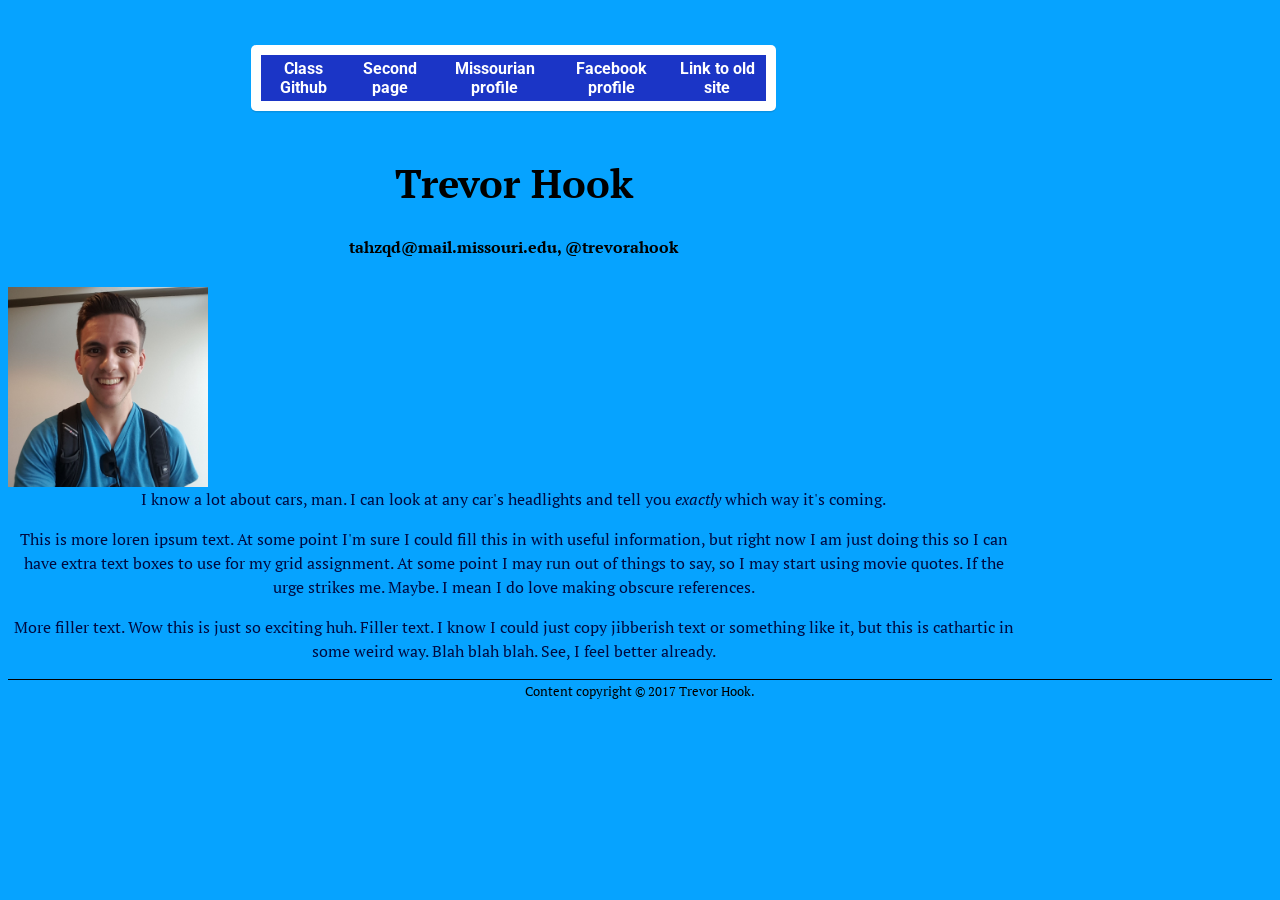
==== index.html @ 5ce6d28f "moved image, added grid stuff (before meeting with Elizabeth)" ====
<!DOCTYPE html PUBLIC "-//W3C//DTD XHTML 1.0 Transitional//EN" "http://www.w3.org/TR/xhtml1/DTD/xhtml1-transitional.dtd">
<link rel="stylesheet" type="text/css" href="styles.css"/>
<html xmlns="http://www.w3.org/1999/xhtml">
  <head>
    <meta name="viewport" content="width=device-width, initial-scale=1.0">
    <meta http-equiv="content-type" content="text/html;charset=utf-8"/>
    <link href="https://fonts.googleapis.com/css?family=PT+Serif|Roboto:400,500,700" rel="stylesheet">
    <link rel-"stylesheet" type="text/css" href="styles.css" />
    <link rel="stylesheet" type="text/css" href="flexbox.css">
  <title>Trevor's website</title>
</head>
<body>
    <div id="container">
      <div class="nav">
        <div class="item-1 item"><a href="https://github.com/J4502-fs17/">Class Github</a></div>
        <div class="item-2 item"><a href="secondpage.html">Second page</a></div>
        <div class="item-3 item"><a href="https://www.columbiamissourian.com/users/profile/trevorhook/">Missourian profile</a></div>
        <div class="item-4 item"><a href="https://www.facebook.com/trevor.hook.98">Facebook profile</a></div>
        <div class-"item-5 item"><a href="oldindex.html">Link to old site</a></div>
      </div>
      <h1>Trevor Hook</h1>
      <h4>tahzqd@mail.missouri.edu, @trevorahook</h4>
      <div class="image"><a href="mailto:tahzqd@mail.missouri.edu">
            <img src="trevorhookpic.jpg"
            alt="Picture of Trevor Hook" width="150px"/></a></div>
      <section class="section1">
        <p>I know a lot about cars, man. I can look at any car's headlights and tell you <span class= "italic"> exactly </span> which way it's coming.</p>
      </section>
      <section class="section2">
          <p> This is more loren ipsum text. At some point I'm sure I could fill this in with useful information, but right now I am just doing this so I can have extra text boxes to use for my grid assignment. At some point I may run out of things to say, so I may start using movie quotes. If the urge strikes me. Maybe. I mean I do love making obscure references. </p>
        </section>
        <section class="section3">
            <p> More filler text. Wow this is just so exciting huh. Filler text. I know I could just copy jibberish text or something like it, but this is cathartic in some weird way. Blah blah blah. See, I feel better already. </p>
          </section>
</div>

  <p id="footer">Content copyright &copy; 2017 Trevor Hook.</p>


</body>

</div>

</html>
---- styles.css ----
p{
  color:#000A40;
  font-family: 'Roboto', Arial, Helvetica, sans-serif;
  font-family: 'PT Serif', Georgia, "Times New Roman", serif;
  font-size:1rem;
  line-height:1.5rem
}

title{
  font-family: "Roboto"
}

.italic{
  font-style:italic;
}

h1, h2, h3, h4, h5, h6{
  font-family:"PT Serif", Helvetica, Arial, sans-serif;
}

h1{
  font-size:2.5rem;
}

body{
  background-color:#06A3FF;
}

li{
  text-decoration:none;
}

body{
  text-align:center;
}

.nav {
  margin:0;
  padding:0;
  width:50%;
  list-style-type:none;
  text-align:center;
}

.nav a:link, a:visited{
  display:block;
  color:#ffffff;
  background-color:#1b35c6;
  font-weight:bold;
  text-align:center;
  text-decoration:none;
  padding:4px;
  font-family:"Roboto", Helvetica, Arial, sans-serif;
}

.nav{
	background: #fff;

}

.nav a:hover, .nav a:active{
  background-color:#011482;
}


img{
  border-style:none;
}

#footer{
  color:black;
  font-family:'PT Serif', Georgia, "Times New Roman", serif;
  font-size:0.8em;
  border-top:1px solid black;
  border-color:black;
}

ul{
  list-style-type:none;
  text-align:left;
}

.nav {
	padding: 10px;
	background: #fff;
  	border-radius: 5px;
	margin: 45px auto;
  	box-shadow: 0 1.5px 0 0 rgba(0,0,0,0.1);
}


.nav {
	display: flex;
	flex-direction: column;
}

@media (min-width: 700px) {
	.nav {
		flex-direction: row;
		justify-content: center;
	}
.image{
  display:block;
  float:left;
}
}

.title {
    display: flex;
    justify-content: space-between;
}

.nav {
    display: flex;
    flex-flow: column;
}

@media screen and (min-width: 700px) {
   .nav {
        flex-flow: row;
        justify-content: space-between;
    }
}
@media screen and (min-width: 700px) {

    #container {
        width: 80%;
    }
    .image img {
          width: 100%;
          margin-top: 0.5em;
          width: 25%;
          max-width: 200px;
          float: left;
        }
}
@media screen and (min-width:800px) {
    article {
      display: grid;
      grid-template-columns: 200px 1fr 1fr;
      grid-gap: 20px;
          }

        }
.image {
  width: 100%;
  grid-area: a;
  }

.section1 {
  grid-area: b;
  }

  .section2 {
  grid-area: c;
    }

  .section3 {
    grid-area: d;
    }



}
---- styles.css ----
p{
  color:#000A40;
  font-family: 'Roboto', Arial, Helvetica, sans-serif;
  font-family: 'PT Serif', Georgia, "Times New Roman", serif;
  font-size:1rem;
  line-height:1.5rem
}

title{
  font-family: "Roboto"
}

.italic{
  font-style:italic;
}

h1, h2, h3, h4, h5, h6{
  font-family:"PT Serif", Helvetica, Arial, sans-serif;
}

h1{
  font-size:2.5rem;
}

body{
  background-color:#06A3FF;
}

li{
  text-decoration:none;
}

body{
  text-align:center;
}

.nav {
  margin:0;
  padding:0;
  width:50%;
  list-style-type:none;
  text-align:center;
}

.nav a:link, a:visited{
  display:block;
  color:#ffffff;
  background-color:#1b35c6;
  font-weight:bold;
  text-align:center;
  text-decoration:none;
  padding:4px;
  font-family:"Roboto", Helvetica, Arial, sans-serif;
}

.nav{
	background: #fff;

}

.nav a:hover, .nav a:active{
  background-color:#011482;
}


img{
  border-style:none;
}

#footer{
  color:black;
  font-family:'PT Serif', Georgia, "Times New Roman", serif;
  font-size:0.8em;
  border-top:1px solid black;
  border-color:black;
}

ul{
  list-style-type:none;
  text-align:left;
}

.nav {
	padding: 10px;
	background: #fff;
  	border-radius: 5px;
	margin: 45px auto;
  	box-shadow: 0 1.5px 0 0 rgba(0,0,0,0.1);
}


.nav {
	display: flex;
	flex-direction: column;
}

@media (min-width: 700px) {
	.nav {
		flex-direction: row;
		justify-content: center;
	}
.image{
  display:block;
  float:left;
}
}

.title {
    display: flex;
    justify-content: space-between;
}

.nav {
    display: flex;
    flex-flow: column;
}

@media screen and (min-width: 700px) {
   .nav {
        flex-flow: row;
        justify-content: space-between;
    }
}
@media screen and (min-width: 700px) {

    #container {
        width: 80%;
    }
    .image img {
          width: 100%;
          margin-top: 0.5em;
          width: 25%;
          max-width: 200px;
          float: left;
        }
}
@media screen and (min-width:800px) {
    article {
      display: grid;
      grid-template-columns: 200px 1fr 1fr;
      grid-gap: 20px;
          }

        }
.image {
  width: 100%;
  grid-area: a;
  }

.section1 {
  grid-area: b;
  }

  .section2 {
  grid-area: c;
    }

  .section3 {
    grid-area: d;
    }



}
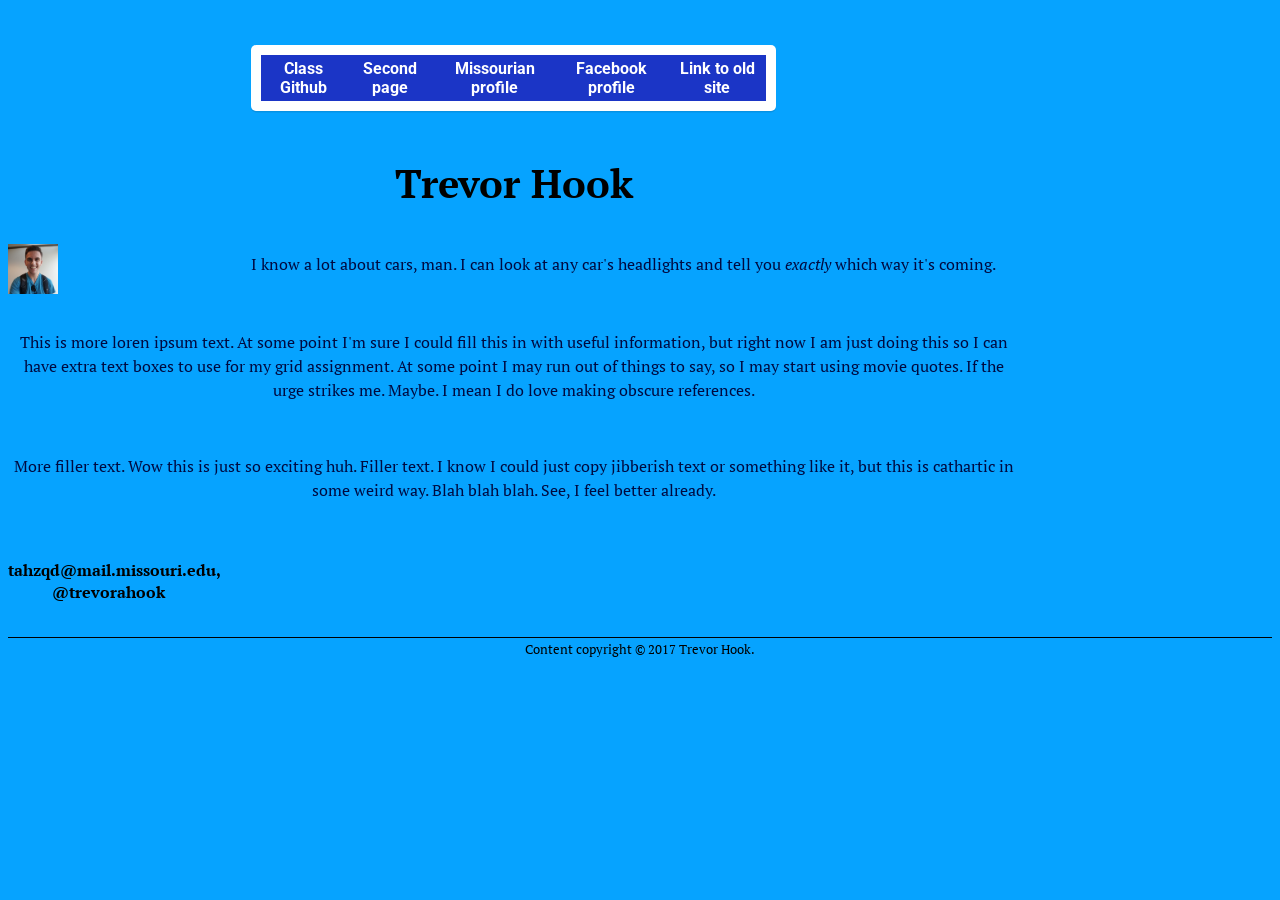
==== commit 373291c8: "added article tag" ====
--- a/index.html
+++ b/index.html
@@ -19,19 +19,21 @@
         <div class-"item-5 item"><a href="oldindex.html">Link to old site</a></div>
       </div>
       <h1>Trevor Hook</h1>
-      <h4>tahzqd@mail.missouri.edu, @trevorahook</h4>
-      <div class="image"><a href="mailto:tahzqd@mail.missouri.edu">
-            <img src="trevorhookpic.jpg"
-            alt="Picture of Trevor Hook" width="150px"/></a></div>
-      <section class="section1">
-        <p>I know a lot about cars, man. I can look at any car's headlights and tell you <span class= "italic"> exactly </span> which way it's coming.</p>
-      </section>
-      <section class="section2">
-          <p> This is more loren ipsum text. At some point I'm sure I could fill this in with useful information, but right now I am just doing this so I can have extra text boxes to use for my grid assignment. At some point I may run out of things to say, so I may start using movie quotes. If the urge strikes me. Maybe. I mean I do love making obscure references. </p>
-        </section>
-        <section class="section3">
-            <p> More filler text. Wow this is just so exciting huh. Filler text. I know I could just copy jibberish text or something like it, but this is cathartic in some weird way. Blah blah blah. See, I feel better already. </p>
-          </section>
+      <article>
+        <h4>tahzqd@mail.missouri.edu, @trevorahook</h4>
+        <div class="image"><a href="mailto:tahzqd@mail.missouri.edu">
+              <img src="trevorhookpic.jpg"
+              alt="Picture of Trevor Hook" width="150px"/></a></div>
+              <section class="section1">
+                <p>I know a lot about cars, man. I can look at any car's headlights and tell you <span class= "italic"> exactly </span> which way it's coming.</p>
+              </section>
+              <section class="section2">
+                <p> This is more loren ipsum text. At some point I'm sure I could fill this in with useful information, but right now I am just doing this so I can have extra text boxes to use for my grid assignment. At some point I may run out of things to say, so I may start using movie quotes. If the urge strikes me. Maybe. I mean I do love making obscure references. </p>
+              </section>
+              <section class="section3">
+                <p> More filler text. Wow this is just so exciting huh. Filler text. I know I could just copy jibberish text or something like it, but this is cathartic in some weird way. Blah blah blah. See, I feel better already. </p>
+              </section>
+          </article>
 </div>
 
   <p id="footer">Content copyright &copy; 2017 Trevor Hook.</p>
--- a/styles.css
+++ b/styles.css
@@ -139,6 +139,11 @@
       display: grid;
       grid-template-columns: 200px 1fr 1fr;
       grid-gap: 20px;
+      grid-template-areas:
+      "a b b"
+      "c c c"
+      "d d d";
+
           }
 
         }
--- a/styles.css
+++ b/styles.css
@@ -139,6 +139,11 @@
       display: grid;
       grid-template-columns: 200px 1fr 1fr;
       grid-gap: 20px;
+      grid-template-areas:
+      "a b b"
+      "c c c"
+      "d d d";
+
           }
 
         }
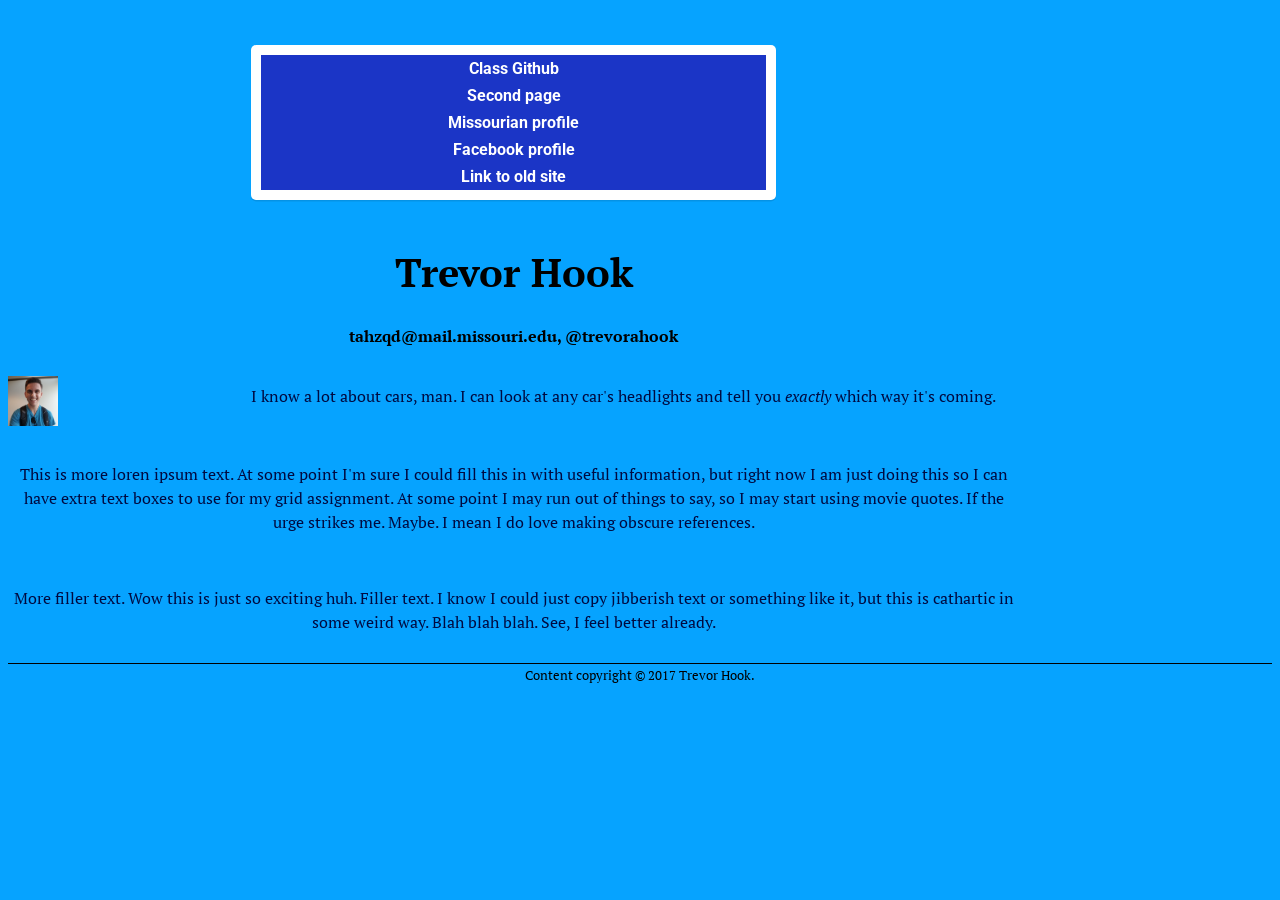
==== commit e1b5c424: "moved article tag" ====
--- a/index.html
+++ b/index.html
@@ -19,8 +19,8 @@
         <div class-"item-5 item"><a href="oldindex.html">Link to old site</a></div>
       </div>
       <h1>Trevor Hook</h1>
-      <article>
         <h4>tahzqd@mail.missouri.edu, @trevorahook</h4>
+        <article>
         <div class="image"><a href="mailto:tahzqd@mail.missouri.edu">
               <img src="trevorhookpic.jpg"
               alt="Picture of Trevor Hook" width="150px"/></a></div>
--- a/styles.css
+++ b/styles.css
@@ -114,6 +114,7 @@
     display: flex;
     flex-flow: column;
 }
+}
 
 @media screen and (min-width: 700px) {
    .nav {
--- a/styles.css
+++ b/styles.css
@@ -114,6 +114,7 @@
     display: flex;
     flex-flow: column;
 }
+}
 
 @media screen and (min-width: 700px) {
    .nav {
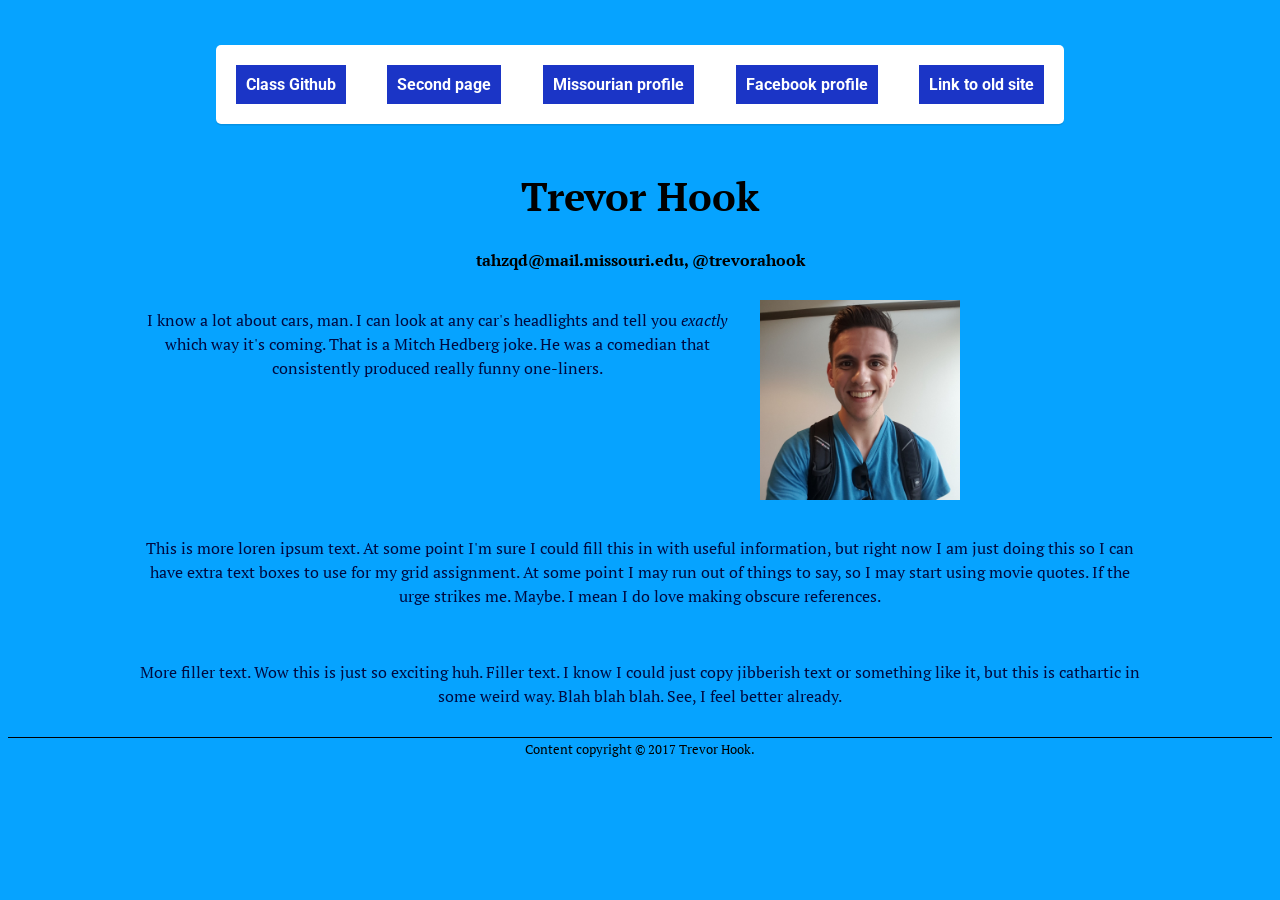
==== commit d5a5ecf5: "added more text to first paragraph" ====
--- a/index.html
+++ b/index.html
@@ -25,7 +25,7 @@
               <img src="trevorhookpic.jpg"
               alt="Picture of Trevor Hook" width="150px"/></a></div>
               <section class="section1">
-                <p>I know a lot about cars, man. I can look at any car's headlights and tell you <span class= "italic"> exactly </span> which way it's coming.</p>
+                <p>I know a lot about cars, man. I can look at any car's headlights and tell you <span class= "italic"> exactly </span> which way it's coming. That is a Mitch Hedberg joke. He was a comedian that consistently produced really funny one-liners. </p>
               </section>
               <section class="section2">
                 <p> This is more loren ipsum text. At some point I'm sure I could fill this in with useful information, but right now I am just doing this so I can have extra text boxes to use for my grid assignment. At some point I may run out of things to say, so I may start using movie quotes. If the urge strikes me. Maybe. I mean I do love making obscure references. </p>
--- a/styles.css
+++ b/styles.css
@@ -37,7 +37,7 @@
 .nav {
   margin:0;
   padding:0;
-  width:50%;
+  width:80%;
   list-style-type:none;
   text-align:center;
 }
@@ -49,7 +49,7 @@
   font-weight:bold;
   text-align:center;
   text-decoration:none;
-  padding:4px;
+  padding:10px;
   font-family:"Roboto", Helvetica, Arial, sans-serif;
 }
 
@@ -81,7 +81,7 @@
 }
 
 .nav {
-	padding: 10px;
+	padding: 20px;
 	background: #fff;
   	border-radius: 5px;
 	margin: 45px auto;
@@ -95,76 +95,69 @@
 }
 
 @media (min-width: 700px) {
-	.nav {
-		flex-direction: row;
-		justify-content: center;
-	}
+
 .image{
   display:block;
   float:left;
-}
 }
 
 .title {
     display: flex;
     justify-content: space-between;
 }
-
-.nav {
-    display: flex;
-    flex-flow: column;
-}
-}
-
-@media screen and (min-width: 700px) {
    .nav {
         flex-flow: row;
         justify-content: space-between;
     }
-}
-@media screen and (min-width: 700px) {
 
     #container {
         width: 80%;
+        margin: 0 auto;
     }
     .image img {
           width: 100%;
           margin-top: 0.5em;
-          width: 25%;
+          width: 100%;
           max-width: 200px;
           float: left;
         }
+
+        article {
+          display: grid;
+          grid-template-columns: 200px 1fr 1fr;
+          grid-gap: 20px;
+          grid-template-areas:
+          "a b b"
+          "c c c"
+          "d d d";}
+    .image {
+      width: 100%;
+      grid-area: a;
+      }
+
+    .section1 {
+      grid-area: b;
+      }
+
+      .section2 {
+      grid-area: c;
+        }
+
+      .section3 {
+        grid-area: d;
+        }
+
 }
-@media screen and (min-width:800px) {
-    article {
-      display: grid;
-      grid-template-columns: 200px 1fr 1fr;
-      grid-gap: 20px;
-      grid-template-areas:
-      "a b b"
-      "c c c"
-      "d d d";
+@media screen and (min-width:1000px) {
 
-          }
-
-        }
-.image {
-  width: 100%;
-  grid-area: a;
-  }
-
-.section1 {
-  grid-area: b;
-  }
-
-  .section2 {
-  grid-area: c;
-    }
-
-  .section3 {
-    grid-area: d;
-    }
-
+  article {
+    display: grid;
+    grid-template-columns: 200px 1fr 1fr;
+    grid-gap: 20px;
+    grid-template-areas:
+    "b b a"
+    "c c c"
+    "d d d";}
 
 
 }
--- a/styles.css
+++ b/styles.css
@@ -37,7 +37,7 @@
 .nav {
   margin:0;
   padding:0;
-  width:50%;
+  width:80%;
   list-style-type:none;
   text-align:center;
 }
@@ -49,7 +49,7 @@
   font-weight:bold;
   text-align:center;
   text-decoration:none;
-  padding:4px;
+  padding:10px;
   font-family:"Roboto", Helvetica, Arial, sans-serif;
 }
 
@@ -81,7 +81,7 @@
 }
 
 .nav {
-	padding: 10px;
+	padding: 20px;
 	background: #fff;
   	border-radius: 5px;
 	margin: 45px auto;
@@ -95,76 +95,69 @@
 }
 
 @media (min-width: 700px) {
-	.nav {
-		flex-direction: row;
-		justify-content: center;
-	}
+
 .image{
   display:block;
   float:left;
-}
 }
 
 .title {
     display: flex;
     justify-content: space-between;
 }
-
-.nav {
-    display: flex;
-    flex-flow: column;
-}
-}
-
-@media screen and (min-width: 700px) {
    .nav {
         flex-flow: row;
         justify-content: space-between;
     }
-}
-@media screen and (min-width: 700px) {
 
     #container {
         width: 80%;
+        margin: 0 auto;
     }
     .image img {
           width: 100%;
           margin-top: 0.5em;
-          width: 25%;
+          width: 100%;
           max-width: 200px;
           float: left;
         }
+
+        article {
+          display: grid;
+          grid-template-columns: 200px 1fr 1fr;
+          grid-gap: 20px;
+          grid-template-areas:
+          "a b b"
+          "c c c"
+          "d d d";}
+    .image {
+      width: 100%;
+      grid-area: a;
+      }
+
+    .section1 {
+      grid-area: b;
+      }
+
+      .section2 {
+      grid-area: c;
+        }
+
+      .section3 {
+        grid-area: d;
+        }
+
 }
-@media screen and (min-width:800px) {
-    article {
-      display: grid;
-      grid-template-columns: 200px 1fr 1fr;
-      grid-gap: 20px;
-      grid-template-areas:
-      "a b b"
-      "c c c"
-      "d d d";
+@media screen and (min-width:1000px) {
 
-          }
-
-        }
-.image {
-  width: 100%;
-  grid-area: a;
-  }
-
-.section1 {
-  grid-area: b;
-  }
-
-  .section2 {
-  grid-area: c;
-    }
-
-  .section3 {
-    grid-area: d;
-    }
-
+  article {
+    display: grid;
+    grid-template-columns: 200px 1fr 1fr;
+    grid-gap: 20px;
+    grid-template-areas:
+    "b b a"
+    "c c c"
+    "d d d";}
 
 
 }
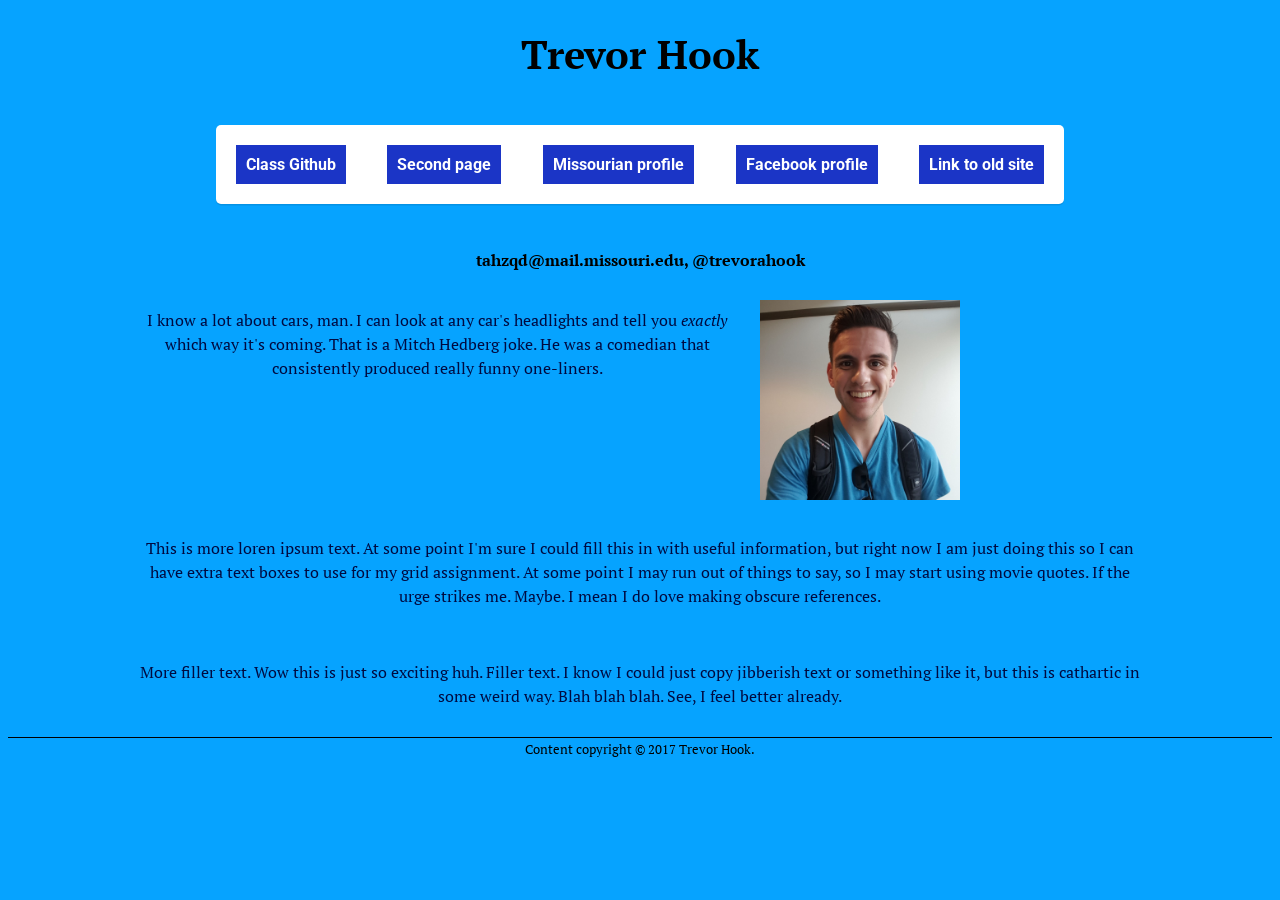
==== commit 87543dc6: "coded a hamburger menu" ====
--- a/index.html
+++ b/index.html
@@ -1,24 +1,27 @@
 <!DOCTYPE html PUBLIC "-//W3C//DTD XHTML 1.0 Transitional//EN" "http://www.w3.org/TR/xhtml1/DTD/xhtml1-transitional.dtd">
-<link rel="stylesheet" type="text/css" href="styles.css"/>
 <html xmlns="http://www.w3.org/1999/xhtml">
   <head>
-    <meta name="viewport" content="width=device-width, initial-scale=1.0">
+    <meta name="viewport" content="width=device-width, initial-scale=1.0" />
     <meta http-equiv="content-type" content="text/html;charset=utf-8"/>
-    <link href="https://fonts.googleapis.com/css?family=PT+Serif|Roboto:400,500,700" rel="stylesheet">
-    <link rel-"stylesheet" type="text/css" href="styles.css" />
-    <link rel="stylesheet" type="text/css" href="flexbox.css">
+    <link href="https://fonts.googleapis.com/css?family=PT+Serif|Roboto:400,500,700" rel="stylesheet" />
+    <link rel="stylesheet" type="text/css" href="styles.css" />
+    <script src="https://code.jquery.com/jquery-1.12.0.min.js"></script>
+    <script src="menu.js" type="text/javascript"></script>
   <title>Trevor's website</title>
 </head>
 <body>
+  <header>
+    <h1>Trevor Hook</h1>
     <div id="container">
       <div class="nav">
+            <a class="menu-trigger" href="#">&#9776;</a>
         <div class="item-1 item"><a href="https://github.com/J4502-fs17/">Class Github</a></div>
         <div class="item-2 item"><a href="secondpage.html">Second page</a></div>
         <div class="item-3 item"><a href="https://www.columbiamissourian.com/users/profile/trevorhook/">Missourian profile</a></div>
         <div class="item-4 item"><a href="https://www.facebook.com/trevor.hook.98">Facebook profile</a></div>
-        <div class-"item-5 item"><a href="oldindex.html">Link to old site</a></div>
+        <div class="item-5 item"><a href="oldindex.html">Link to old site</a></div>
+
       </div>
-      <h1>Trevor Hook</h1>
         <h4>tahzqd@mail.missouri.edu, @trevorahook</h4>
         <article>
         <div class="image"><a href="mailto:tahzqd@mail.missouri.edu">
@@ -34,13 +37,8 @@
                 <p> More filler text. Wow this is just so exciting huh. Filler text. I know I could just copy jibberish text or something like it, but this is cathartic in some weird way. Blah blah blah. See, I feel better already. </p>
               </section>
           </article>
-</div>
-
+        </div>
   <p id="footer">Content copyright &copy; 2017 Trevor Hook.</p>
-
-
+</header>
 </body>
-
-</div>
-
 </html>
--- a/styles.css
+++ b/styles.css
@@ -42,7 +42,7 @@
   text-align:center;
 }
 
-.nav a:link, a:visited{
+.item a:link, a:visited{
   display:block;
   color:#ffffff;
   background-color:#1b35c6;
@@ -94,7 +94,37 @@
 	flex-direction: column;
 }
 
+.item{
+  display:none;
+}
+
+.menu-trigger{
+  color:#ffffff;
+  background-color:#1b35c6;
+  font-weight:bold;
+  text-align:center;
+  text-decoration:none;
+  padding:10px;
+  font-family:"Roboto", Helvetica, Arial, sans-serif;
+}
+
 @media (min-width: 700px) {
+  .item{
+    display:block;
+  }
+
+  .menu-trigger {
+    display:none;
+  }
+
+/*.nav{
+  order:2;
+}
+
+  header h1{
+    order:1;
+  }*/
+
 
 .image{
   display:block;
@@ -161,3 +191,11 @@
 
 
 }
+
+/*.menu-trigger{
+  order:1;
+}*/
+
+.nav{
+
+}
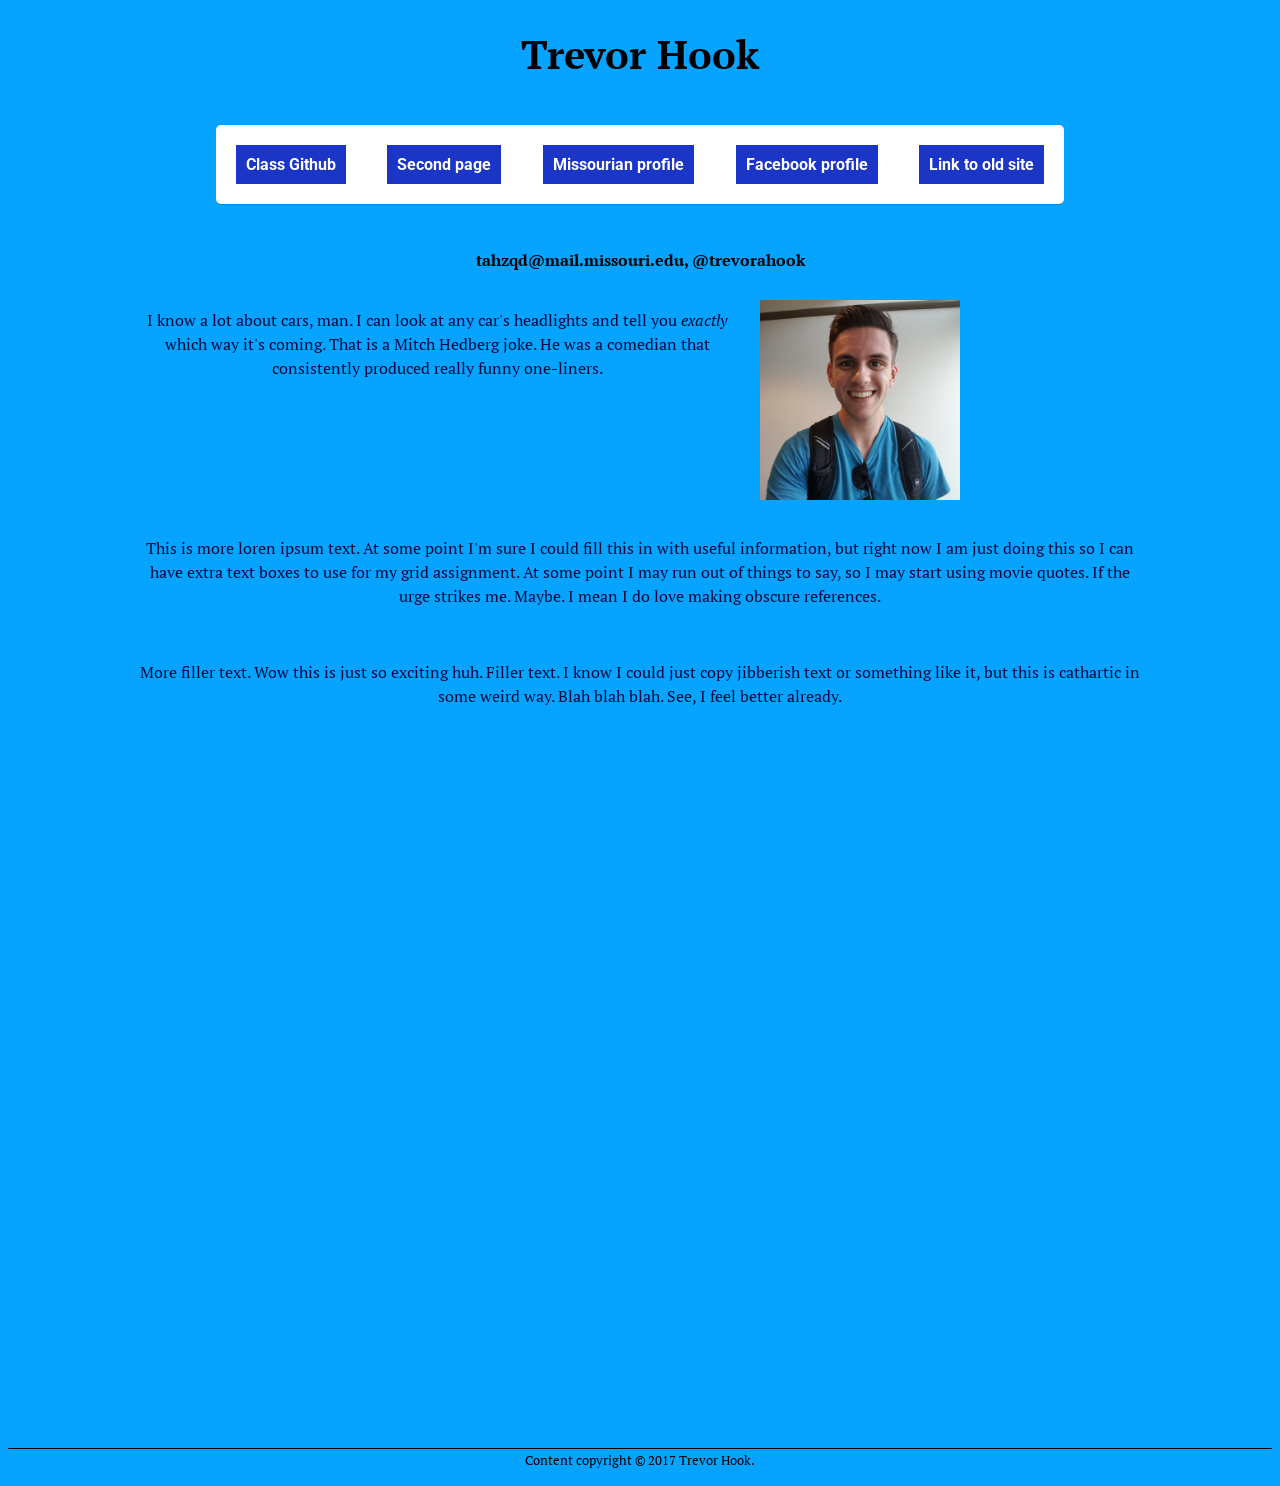
==== commit 1d765866: "added map to site" ====
--- a/index.html
+++ b/index.html
@@ -38,6 +38,9 @@
               </section>
           </article>
         </div>
+        <div class="map-wrapper">
+          <iframe src="https://www.google.com/maps/embed?pb=!1m18!1m12!1m3!1d775.7470712185205!2d-92.32828601389193!3d38.947096013996386!2m3!1f0!2f0!3f0!3m2!1i1024!2i768!4f13.1!3m3!1m2!1s0x0%3A0x3c1db890766d6c1c!2sDonald+W.+Reynolds+Journalism+Institute!5e0!3m2!1sen!2skz!4v1512067135098" width="400" height="300" frameborder="0" style="border:0" allowfullscreen></iframe>
+      </div>
   <p id="footer">Content copyright &copy; 2017 Trevor Hook.</p>
 </header>
 </body>
--- a/styles.css
+++ b/styles.css
@@ -188,14 +188,19 @@
     "b b a"
     "c c c"
     "d d d";}
-
-
-}
-
-/*.menu-trigger{
-  order:1;
-}*/
-
-.nav{
-
-}
+}
+
+.map-wrapper {
+    overflow:hidden;
+    padding-bottom:56.25%;
+    position:relative;
+    height:0;
+}
+
+.map-wrapper iframe{
+    left:0;
+    top:0;
+    height:75%;
+    width:75%;
+    position:absolute;
+}
